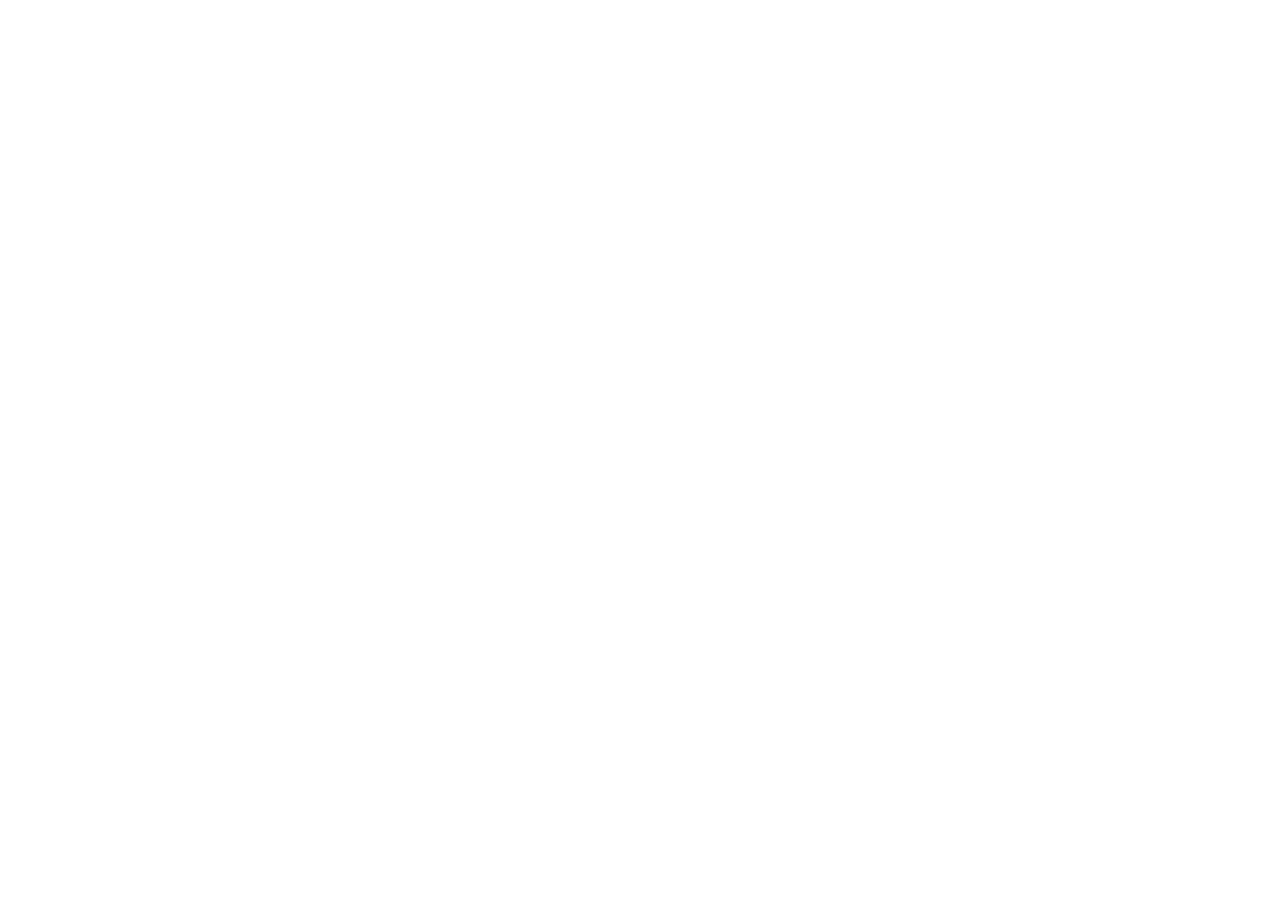
==== index.html @ c81f088c "Clase" ====
<!DOCTYPE html>
<html lang="es" dir="ltr">
    <head>
        <meta charset="utf-8">
        <title></title>
        <script src="jquery.js" charset="utf-8"></script>
    </head>
    <body>

    </body>
</html>
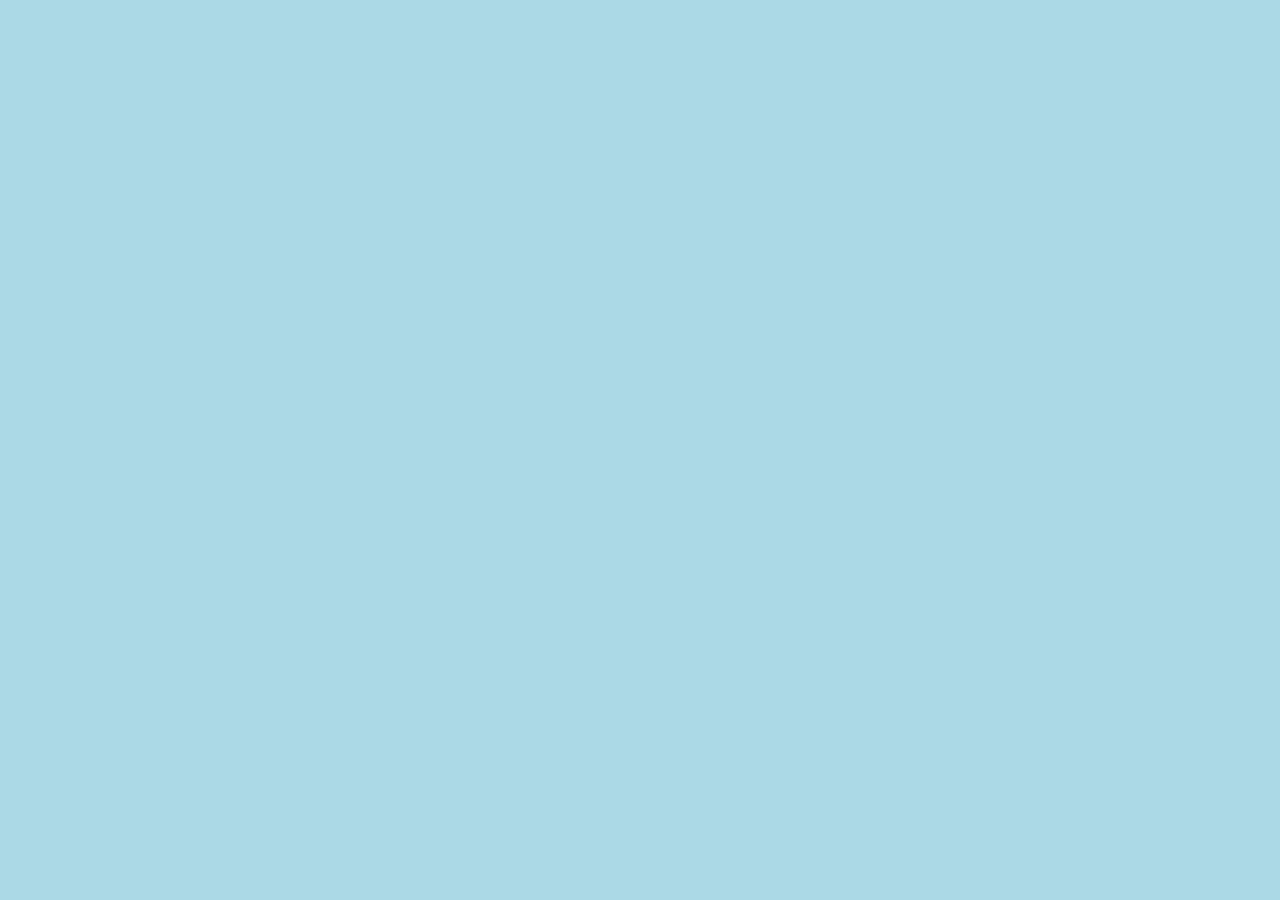
==== commit dbaf858f: "Modificamos apariencia" ====
--- a/index.html
+++ b/index.html
@@ -2,10 +2,11 @@
 <html lang="es" dir="ltr">
     <head>
         <meta charset="utf-8">
+        <link rel="stylesheet" href="./css/master.css">
         <title></title>
         <script src="jquery.js" charset="utf-8"></script>
+        <script src="inicio.js" charset="utf-8"></script>
     </head>
-    <body>
-
+    <body style="background-color:lightblue">
     </body>
 </html>
--- a/css/master.css
+++ b/css/master.css
@@ -0,0 +1,39 @@
+h1 {
+    font-size: 36px;
+    color: #000;
+    font-family: 'Open Sans';
+}
+
+#boton {
+background-color: #ccc;
+color: blue;
+width: 100px;
+padding: 20px;
+border: 1px solid #000;
+border-radius: 5px;
+}
+
+button {
+    background-color: #4CAF50; /* Green */
+  border: none;
+  color: white;
+  padding: 15px 32px;
+  text-align: center;
+  text-decoration: none;
+  display: inline-block;
+  font-size: 16px;
+}
+
+#div2 p {
+font-family: 'Open Sans';
+font-size: 14px;
+color: #ccc;
+line-height: 18px;
+margin-bottom: 20px;
+}
+
+#div2{
+    max-width: 100%;
+    margin: auto;
+    border: 1px solid #73AD21;
+}
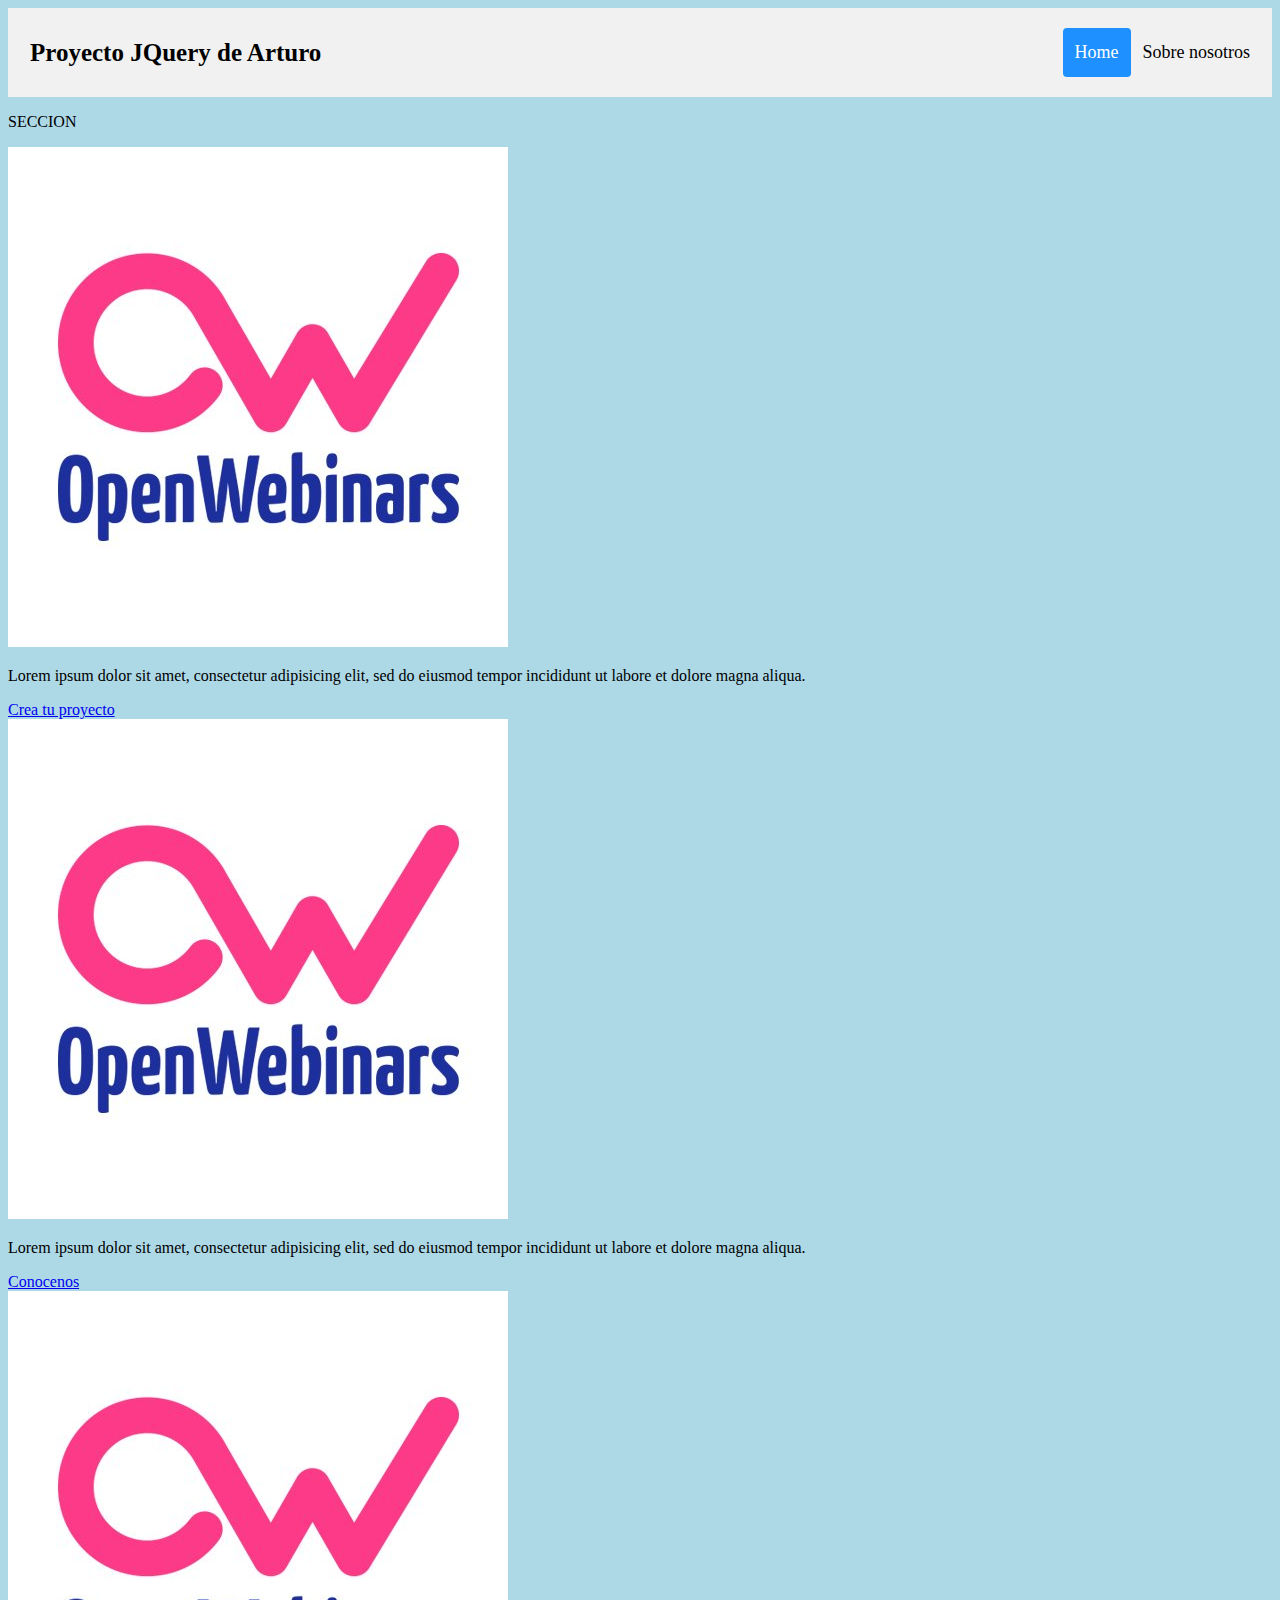
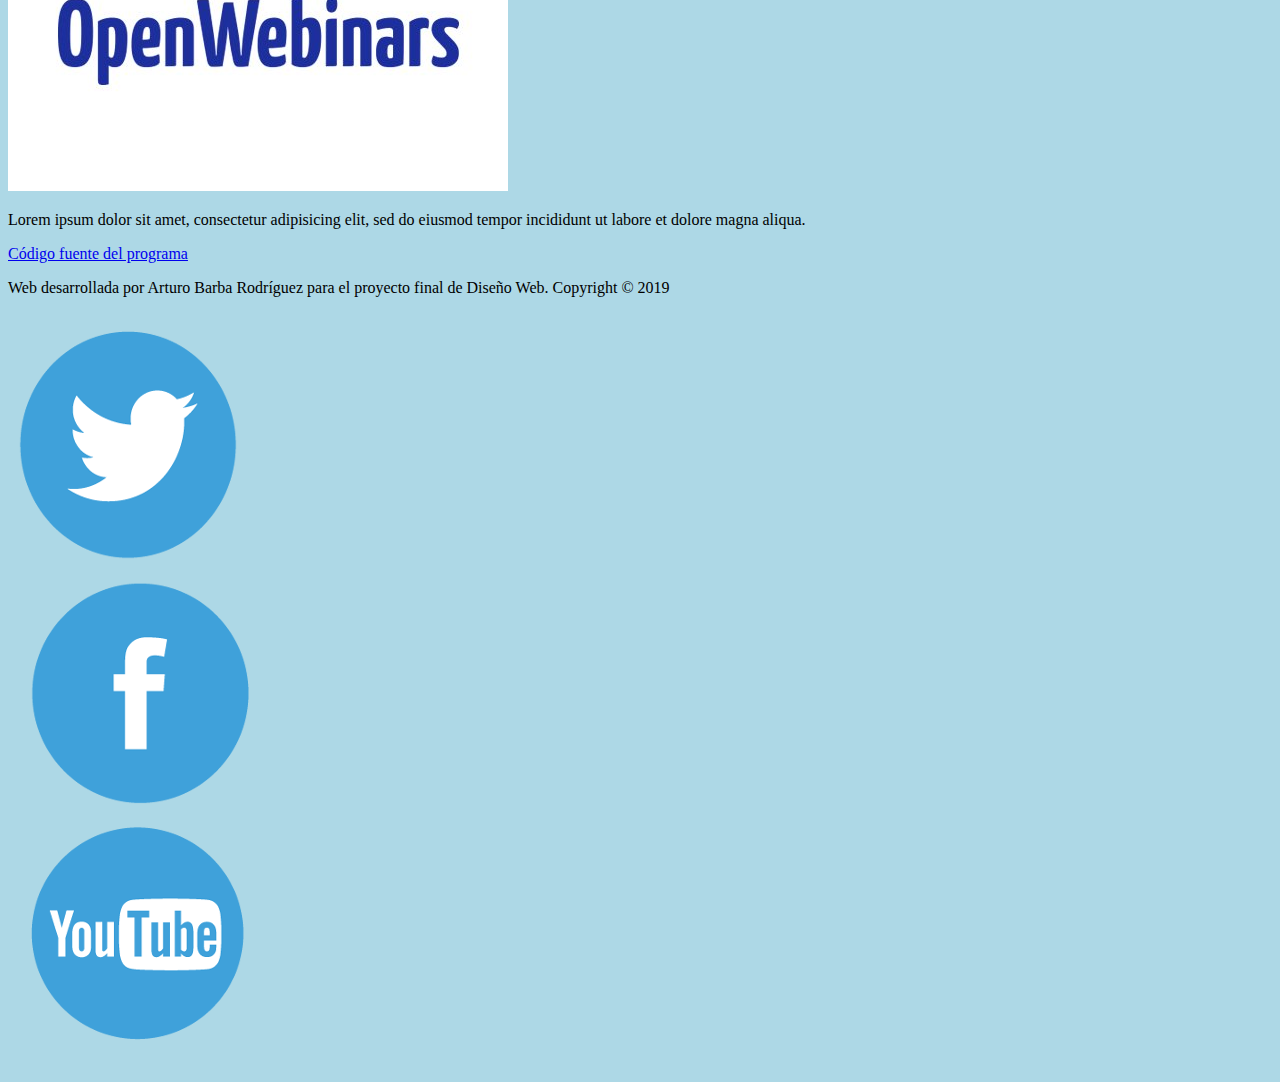
==== commit 81a6f867: "Primera maquetacion" ====
--- a/index.html
+++ b/index.html
@@ -2,11 +2,80 @@
 <html lang="es" dir="ltr">
     <head>
         <meta charset="utf-8">
+        <title>Home</title>
+        <!-- Required meta tags -->
+        <meta charset="utf-8">
+        <meta name="viewport" content="width=device-width, initial-scale=1, shrink-to-fit=no">
+        <!-- Bootstrap CSS -->
+        <link rel="stylesheet" href="https://maxcdn.bootstrapcdn.com/bootstrap/4.0.0-beta.2/css/bootstrap.min.css" integrity="sha384-PsH8R72JQ3SOdhVi3uxftmaW6Vc51MKb0q5P2rRUpPvrszuE4W1povHYgTpBfshb" crossorigin="anonymous">
+        <!-- Course CSS -->
+        <link rel="stylesheet" href="styles.css">
         <link rel="stylesheet" href="./css/master.css">
-        <title></title>
-        <script src="jquery.js" charset="utf-8"></script>
-        <script src="inicio.js" charset="utf-8"></script>
+        <link rel="stylesheet" href="./css/second.css">
     </head>
     <body style="background-color:lightblue">
+        <div class="container">
+          <!-- HEADER -->
+          <div class="header">
+              <a href="index.html" class="logo">Proyecto JQuery de Arturo</a>
+              <div class="header-right">
+                  <a class="active" href="./index.html">Home</a>
+                  <a href="./about.html">Sobre nosotros</a>
+              </div>
+          </div>
+          <!-- MENU -->
+     <!-- CONTENIDOS  Curso-->
+     <p class="display-4 text-center bg-primary text-white">SECCION</p>
+     <div class="row justify-content-center">
+       <div class="col-11">
+           <div class="row justify-content-around bg-light rounded p-3 m-2">
+             <div class="col-md-3 position-relative">
+               <img src="img/logo.jpg" class="img-fluid rounded"/>
+               <p class="text-center">
+                 Lorem ipsum dolor sit amet, consectetur adipisicing elit, sed do
+                 eiusmod tempor incididunt ut labore et dolore magna aliqua.
+               </p>
+               <a href="./estilos/index.html">Crea tu proyecto</a>
+             </div>
+             <div class="col-md-3 position-relative">
+               <img src="img/logo.jpg" class="img-fluid rounded"/>
+               <p class="text-center">
+                 Lorem ipsum dolor sit amet, consectetur adipisicing elit, sed do
+                 eiusmod tempor incididunt ut labore et dolore magna aliqua.
+               </p>
+               <a href="./about.html">Conocenos</a>
+             </div>
+             <div class="col-md-3 position-relative">
+               <img src="img/logo.jpg" class="img-fluid rounded"/>
+               <p class="text-center">
+                 Lorem ipsum dolor sit amet, consectetur adipisicing elit, sed do
+                 eiusmod tempor incididunt ut labore et dolore magna aliqua.
+               </p>
+               <a href="https://github.com/arturobarbaro/ProyectoJQuery">Código fuente del programa</a>
+             </div>
+           </div>
+       </div>
+     </div>
+     <!-- CABECERA DE SECCIÓN -->
+          <!-- PIE -->
+          <div class="row bg-primary justify-content-center p-1">
+            <div class="col-6 w-100">
+              <p class="text-center text-white">
+                Web desarrollada por Arturo Barba Rodríguez para el proyecto final de Diseño Web. Copyright © 2019
+              </p>
+            </div>
+          </div>
+          <div class="row bg-primary justify-content-center p-1">
+            <div class="col-2 col-md-1">
+              <img src="img/twitter.png" class="img-fluid" />
+            </div>
+            <div class="col-2 col-md-1">
+              <img src="img/facebook.png" class="img-fluid" />
+            </div>
+            <div class="col-2 col-md-1">
+              <img src="img/youtube.png" class="img-fluid" />
+            </div>
+          </div>
+          </div>
     </body>
 </html>
--- a/css/second.css
+++ b/css/second.css
@@ -0,0 +1,94 @@
+.header {
+  overflow: hidden;
+  background-color: #f1f1f1;
+  padding: 20px 10px;
+}
+
+/* Style the header links */
+.header a {
+  float: left;
+  color: black;
+  text-align: center;
+  padding: 12px;
+  text-decoration: none;
+  font-size: 18px;
+  line-height: 25px;
+  border-radius: 4px;
+}
+
+/* Style the logo link (notice that we set the same value of line-height and font-size to prevent the header to increase when the font gets bigger */
+.header a.logo {
+  font-size: 25px;
+  font-weight: bold;
+}
+
+/* Change the background color on mouse-over */
+.header a:hover {
+  background-color: #ddd;
+  color: black;
+}
+
+/* Style the active/current link*/
+.header a.active {
+  background-color: dodgerblue;
+  color: white;
+}
+
+/* Float the link section to the right */
+.header-right {
+  float: right;
+}
+
+/* Add media queries for responsiveness - when the screen is 500px wide or less, stack the links on top of each other */
+@media screen and (max-width: 500px) {
+  .header a {
+    float: none;
+    display: block;
+    text-align: left;
+  }
+  .header-right {
+    float: none;
+  }
+}
+
+#navegador ul{
+    list-style-type: none;
+    text-align: center;
+}
+
+#navegador li{
+display: inline;
+text-align: center;
+margin: 0 10px 0 0;
+}
+
+#navegador li a {
+padding: 2px 7px 2px 7px;
+color: #666;
+background-color: #eeeeee;
+border: 1px solid #ccc;
+text-decoration: none;
+}
+
+#navegador li a:hover{
+   background-color: #333333;
+   color: #ffffff;
+}
+
+#panel{
+    position: absolute;
+    float: left;
+    height: 70%;
+    width: 20%;
+    float: left;
+    background-color: #026462;
+    border-style: solid;
+}
+
+#vista{
+    position: absolute;
+    float: left;
+    height: 70%;
+    width: 80%;
+    border-style: solid;
+}
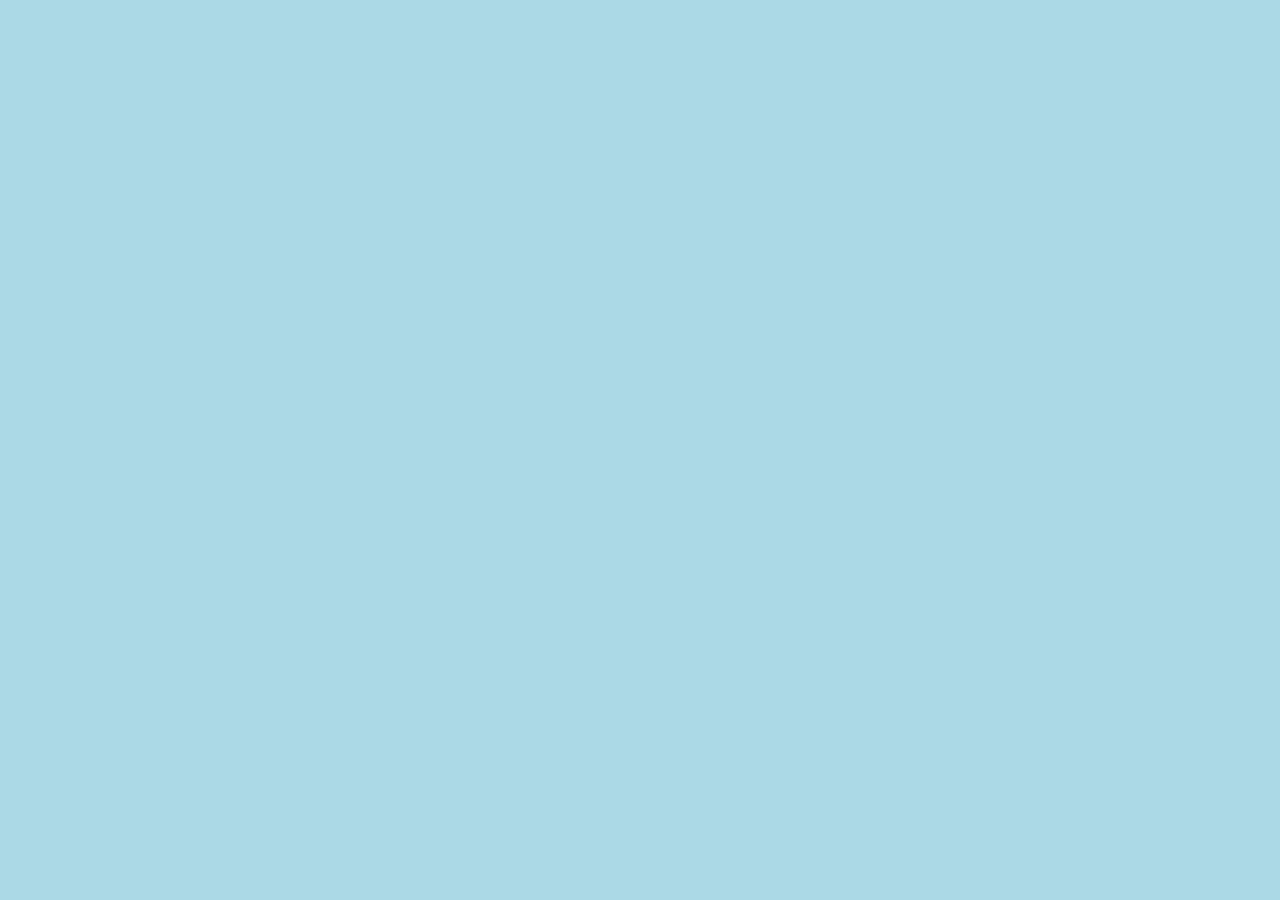
==== commit a45cc07c: "Merge pull request #8 from arturobarbaro/4-index" ====
--- a/index.html
+++ b/index.html
@@ -9,73 +9,11 @@
         <!-- Bootstrap CSS -->
         <link rel="stylesheet" href="https://maxcdn.bootstrapcdn.com/bootstrap/4.0.0-beta.2/css/bootstrap.min.css" integrity="sha384-PsH8R72JQ3SOdhVi3uxftmaW6Vc51MKb0q5P2rRUpPvrszuE4W1povHYgTpBfshb" crossorigin="anonymous">
         <!-- Course CSS -->
-        <link rel="stylesheet" href="styles.css">
         <link rel="stylesheet" href="./css/master.css">
         <link rel="stylesheet" href="./css/second.css">
+        <script src="./jquery.js" charset="utf-8"></script>
+        <script src="./inicio.js" charset="utf-8"></script>
     </head>
     <body style="background-color:lightblue">
-        <div class="container">
-          <!-- HEADER -->
-          <div class="header">
-              <a href="index.html" class="logo">Proyecto JQuery de Arturo</a>
-              <div class="header-right">
-                  <a class="active" href="./index.html">Home</a>
-                  <a href="./about.html">Sobre nosotros</a>
-              </div>
-          </div>
-          <!-- MENU -->
-     <!-- CONTENIDOS  Curso-->
-     <p class="display-4 text-center bg-primary text-white">SECCION</p>
-     <div class="row justify-content-center">
-       <div class="col-11">
-           <div class="row justify-content-around bg-light rounded p-3 m-2">
-             <div class="col-md-3 position-relative">
-               <img src="img/logo.jpg" class="img-fluid rounded"/>
-               <p class="text-center">
-                 Lorem ipsum dolor sit amet, consectetur adipisicing elit, sed do
-                 eiusmod tempor incididunt ut labore et dolore magna aliqua.
-               </p>
-               <a href="./estilos/index.html">Crea tu proyecto</a>
-             </div>
-             <div class="col-md-3 position-relative">
-               <img src="img/logo.jpg" class="img-fluid rounded"/>
-               <p class="text-center">
-                 Lorem ipsum dolor sit amet, consectetur adipisicing elit, sed do
-                 eiusmod tempor incididunt ut labore et dolore magna aliqua.
-               </p>
-               <a href="./about.html">Conocenos</a>
-             </div>
-             <div class="col-md-3 position-relative">
-               <img src="img/logo.jpg" class="img-fluid rounded"/>
-               <p class="text-center">
-                 Lorem ipsum dolor sit amet, consectetur adipisicing elit, sed do
-                 eiusmod tempor incididunt ut labore et dolore magna aliqua.
-               </p>
-               <a href="https://github.com/arturobarbaro/ProyectoJQuery">Código fuente del programa</a>
-             </div>
-           </div>
-       </div>
-     </div>
-     <!-- CABECERA DE SECCIÓN -->
-          <!-- PIE -->
-          <div class="row bg-primary justify-content-center p-1">
-            <div class="col-6 w-100">
-              <p class="text-center text-white">
-                Web desarrollada por Arturo Barba Rodríguez para el proyecto final de Diseño Web. Copyright © 2019
-              </p>
-            </div>
-          </div>
-          <div class="row bg-primary justify-content-center p-1">
-            <div class="col-2 col-md-1">
-              <img src="img/twitter.png" class="img-fluid" />
-            </div>
-            <div class="col-2 col-md-1">
-              <img src="img/facebook.png" class="img-fluid" />
-            </div>
-            <div class="col-2 col-md-1">
-              <img src="img/youtube.png" class="img-fluid" />
-            </div>
-          </div>
-          </div>
     </body>
 </html>
